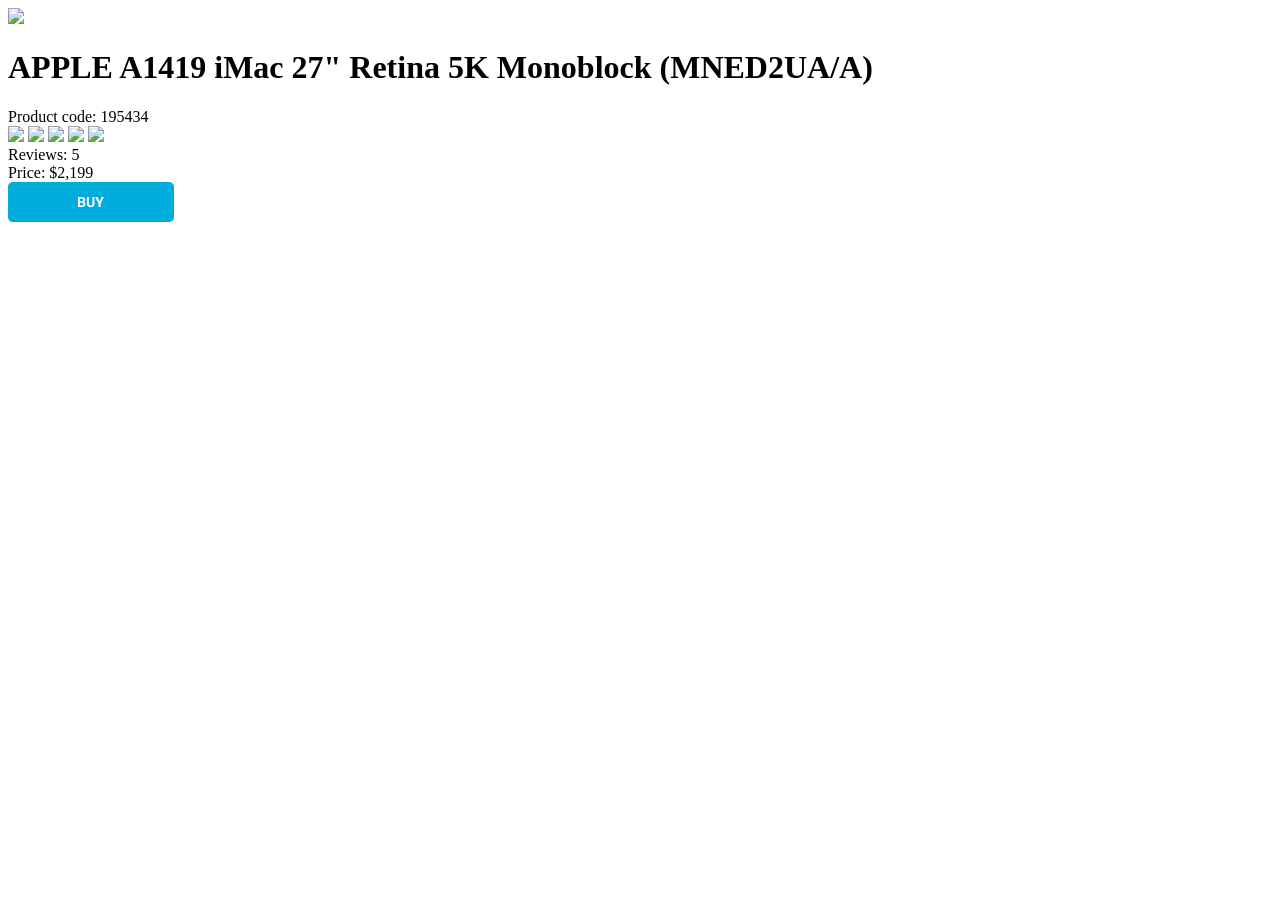
==== src/index.html @ 0b780779 "load solution" ====
<!--#region head-->
<!doctype html>
<html lang="en">
  <head>
    <meta charset="UTF-8" />
    <meta
      name="viewport"
      content="width=device-width, initial-scale=1.0"
    />
    <title>Product cards</title>
    <link rel="preconnect" href="https://fonts.googleapis.com">
<link rel="preconnect" href="https://fonts.gstatic.com" crossorigin>
<link href="https://fonts.googleapis.com/css2?family=Roboto:ital,wght@0,100..900;1,100..900&display=swap" rel="stylesheet">
    <link
      rel="stylesheet"
      href="./styles/index.scss"
    />
  </head>
  <!--#endregion-->
  <body>
    <header class="header"></header>
    <div class="header__top">
      <a href="#">
        <img src="images/imac.jpeg">
      </a>

<h1> APPLE A1419 iMac 27" Retina 5K Monoblock (MNED2UA/A)</h1>
<div class="top__head"></div>
    </div>
    </header>

    <aside class="product__code">
    <aside >Product code: 195434</aside>
    </aside>

      <div class="reviews__stars">
        <div class="reviews"></div>
        <div class="stars">
      <img src="images/star-active.svg" >
      <img src="images/star-active.svg" >
      <img src="images/star-active.svg" >
      <img src="images/star-active.svg" >
      <img src="images/star.svg">
        </div>
      <a class="icon__reviews">
        Reviews: 5
      </a>
      </div>
    </main>

    <div class="price__bottom">
      <div>
      Price:
      <a class="class__price">
        $2,199
      </a>
    </div>
    </div>

    <div class="buy__button">
      <img src="images/Button.png">
    </div>


  </body>
</html>
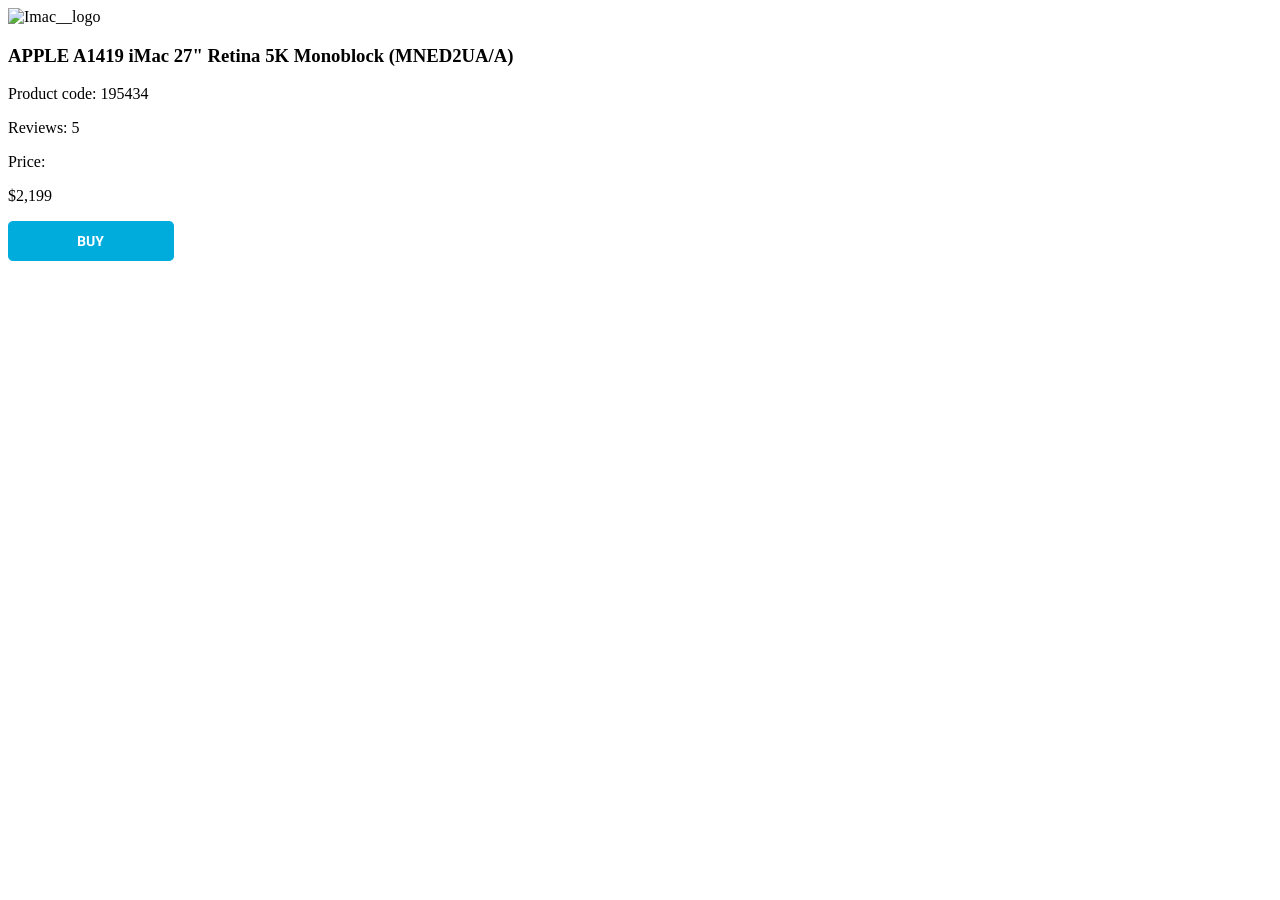
==== commit 86ceeef3: "not ready yet" ====
--- a/src/index.html
+++ b/src/index.html
@@ -17,50 +17,37 @@
     />
   </head>
   <!--#endregion-->
-  <body>
-    <header class="header"></header>
-    <div class="header__top">
-      <a href="#">
-        <img src="images/imac.jpeg">
-      </a>
+<body>
+    <div class="card" data-qa="card">
+      <img
+        src="images/imac.jpeg"
+        alt="Imac__logo"
+        class="card__image"
+      >
+      <div class="card__content">
+        <h3 class="card__title">APPLE A1419 iMac 27" Retina 5K Monoblock (MNED2UA/A)</h3>
+        <p class="card__code">Product code: 195434</p>
+        <div class="reviews">
+          <div class="reviews__stars stars stars--4">
+            <div class="stars__star"></div>
+            <div class="stars__star"></div>
+            <div class="stars__star"></div>
+            <div class="stars__star"></div>
+            <div class="stars__star"></div>
+          </div>
+          <p class="reviews__count">Reviews: 5</p>
+        </div>
+        <div class="price">
+          <p class="price__label">Price:</p>
+          <p class="price__value">$2,199</p>
+        </div>
+        <a href="#" class="button">
+          <img src="images/Button.png">
+        </a>
 
-<h1> APPLE A1419 iMac 27" Retina 5K Monoblock (MNED2UA/A)</h1>
-<div class="top__head"></div>
+      </div>
     </div>
-    </header>
-
-    <aside class="product__code">
-    <aside >Product code: 195434</aside>
-    </aside>
-
-      <div class="reviews__stars">
-        <div class="reviews"></div>
-        <div class="stars">
-      <img src="images/star-active.svg" >
-      <img src="images/star-active.svg" >
-      <img src="images/star-active.svg" >
-      <img src="images/star-active.svg" >
-      <img src="images/star.svg">
-        </div>
-      <a class="icon__reviews">
-        Reviews: 5
-      </a>
-      </div>
-    </main>
-
-    <div class="price__bottom">
-      <div>
-      Price:
-      <a class="class__price">
-        $2,199
-      </a>
-    </div>
-    </div>
-
-    <div class="buy__button">
-      <img src="images/Button.png">
-    </div>
+  </body>
 
 
-  </body>
-</html>
+
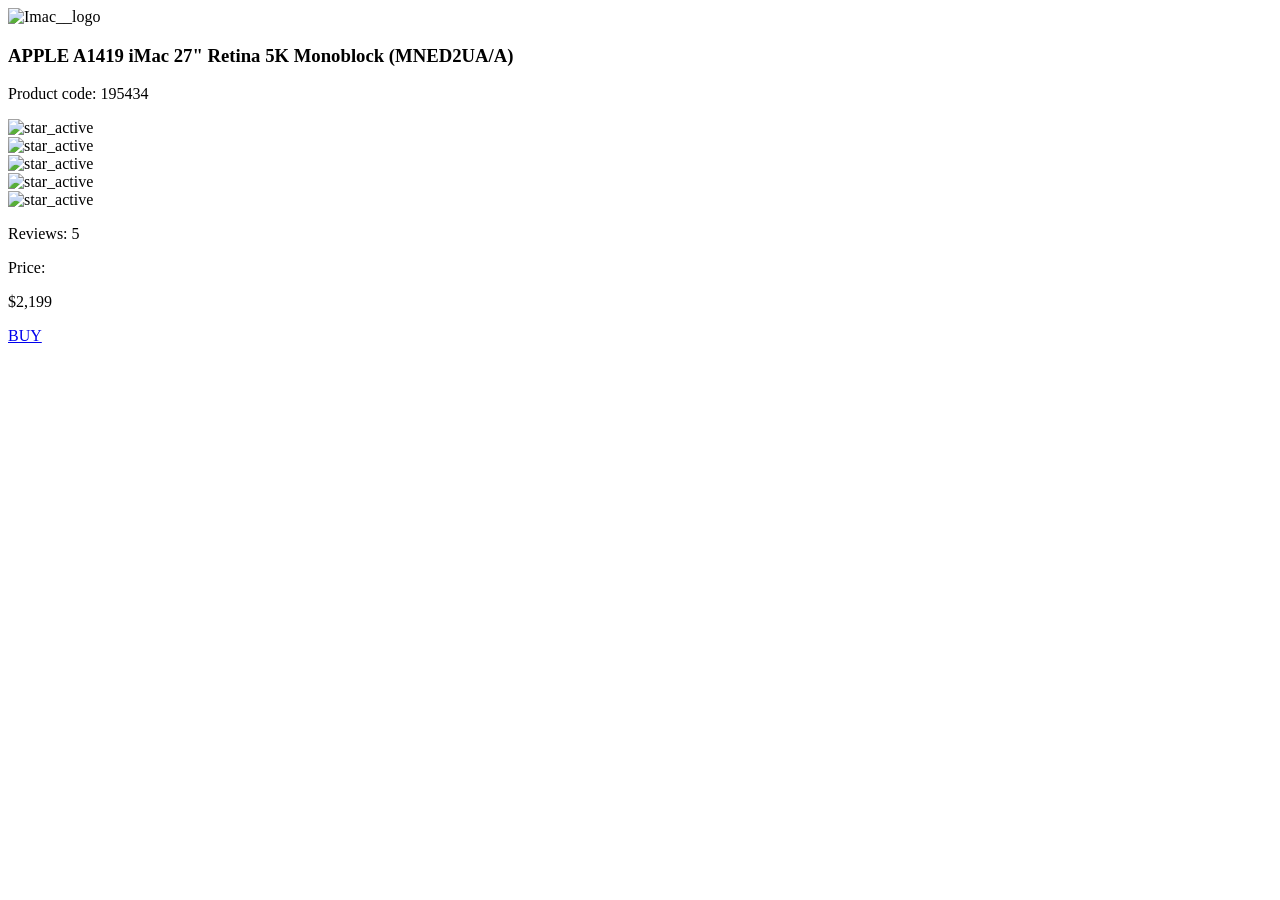
==== commit 731ba4c2: "task-5" ====
--- a/src/index.html
+++ b/src/index.html
@@ -8,46 +8,80 @@
       content="width=device-width, initial-scale=1.0"
     />
     <title>Product cards</title>
-    <link rel="preconnect" href="https://fonts.googleapis.com">
-<link rel="preconnect" href="https://fonts.gstatic.com" crossorigin>
-<link href="https://fonts.googleapis.com/css2?family=Roboto:ital,wght@0,100..900;1,100..900&display=swap" rel="stylesheet">
+    <link
+      rel="preconnect"
+      href="https://fonts.googleapis.com"
+    />
+    <link
+      rel="preconnect"
+      href="https://fonts.gstatic.com"
+      crossorigin="anonymous"
+    />
+    <link
+      href="https://fonts.googleapis.com/css2?family=Roboto:ital,wght@0,100..900;1,100..900&display=swap"
+      rel="stylesheet"
+    />
     <link
       rel="stylesheet"
       href="./styles/index.scss"
     />
   </head>
   <!--#endregion-->
-<body>
-    <div class="card" data-qa="card">
+  <body>
+    <div
+      class="card"
+      data-qa="card"
+    >
       <img
         src="images/imac.jpeg"
         alt="Imac__logo"
         class="card__image"
+      />
+      <h3 class="card__title">
+        APPLE A1419 iMac 27" Retina 5K Monoblock (MNED2UA/A)
+      </h3>
+      <p class="card__code">Product code: 195434</p>
+      <div class="reviews">
+        <div class="reviews__stars stars stars--4">
+          <div class="stars stars--1"></div>
+          <img
+            src="images/star-active.svg"
+            alt="star_active"
+          />
+          <div class="stars stars--2"></div>
+          <img
+            src="images/star-active.svg"
+            alt="star_active"
+          />
+          <div class="stars stars--3"></div>
+          <img
+            src="images/star-active.svg"
+            alt="star_active"
+          />
+          <div class="stars stars--4"></div>
+          <img
+            src="images/star-active.svg"
+            alt="star_active"
+          />
+          <div class="stars stars--5"></div>
+          <img
+            src="images/star.svg"
+            alt="star_active"
+          />
+        </div>
+        <p class="reviews__count">Reviews: 5</p>
+      </div>
+      <div class="price">
+        <p class="price__label">Price:</p>
+        <p class="price__value">$2,199</p>
+      </div>
+      <a
+        href="#"
+        class="buttom"
+        data-qa="hover"
       >
-      <div class="card__content">
-        <h3 class="card__title">APPLE A1419 iMac 27" Retina 5K Monoblock (MNED2UA/A)</h3>
-        <p class="card__code">Product code: 195434</p>
-        <div class="reviews">
-          <div class="reviews__stars stars stars--4">
-            <div class="stars__star"></div>
-            <div class="stars__star"></div>
-            <div class="stars__star"></div>
-            <div class="stars__star"></div>
-            <div class="stars__star"></div>
-          </div>
-          <p class="reviews__count">Reviews: 5</p>
-        </div>
-        <div class="price">
-          <p class="price__label">Price:</p>
-          <p class="price__value">$2,199</p>
-        </div>
-        <a href="#" class="button">
-          <img src="images/Button.png">
-        </a>
-
-      </div>
+        <span>BUY</span>
+      </a>
     </div>
   </body>
-
-
-
+</html>
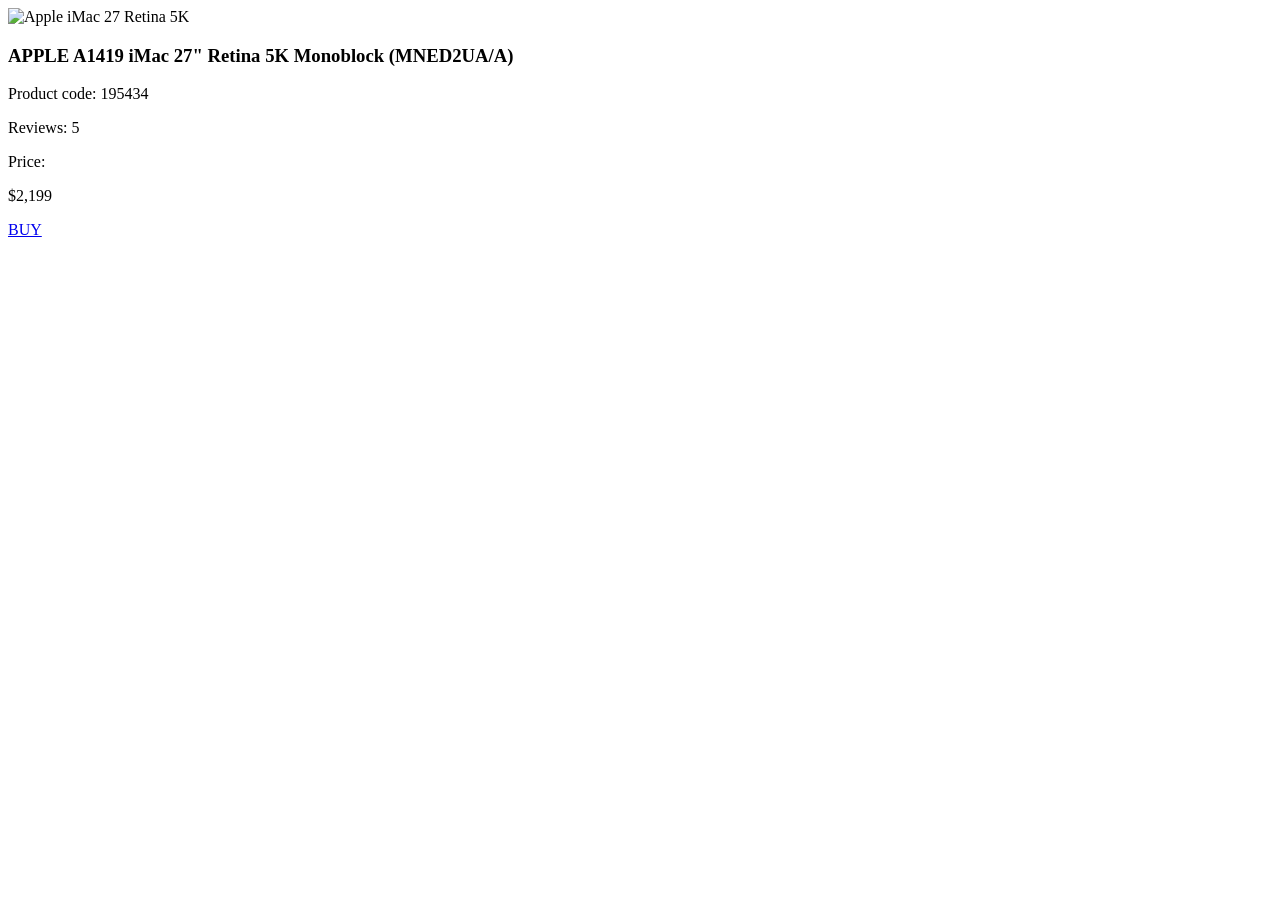
==== commit afcd5f9d: "task-5" ====
--- a/src/index.html
+++ b/src/index.html
@@ -34,7 +34,7 @@
     >
       <img
         src="images/imac.jpeg"
-        alt="Imac__logo"
+        alt="Apple iMac 27 Retina 5K"
         class="card__image"
       />
       <h3 class="card__title">
@@ -43,32 +43,13 @@
       <p class="card__code">Product code: 195434</p>
       <div class="reviews">
         <div class="reviews__stars stars stars--4">
-          <div class="stars stars--1"></div>
-          <img
-            src="images/star-active.svg"
-            alt="star_active"
-          />
-          <div class="stars stars--2"></div>
-          <img
-            src="images/star-active.svg"
-            alt="star_active"
-          />
-          <div class="stars stars--3"></div>
-          <img
-            src="images/star-active.svg"
-            alt="star_active"
-          />
-          <div class="stars stars--4"></div>
-          <img
-            src="images/star-active.svg"
-            alt="star_active"
-          />
-          <div class="stars stars--5"></div>
-          <img
-            src="images/star.svg"
-            alt="star_active"
-          />
+          <div class="stars__star"></div>
+          <div class="stars__star"></div>
+          <div class="stars__star"></div>
+          <div class="stars__star"></div>
+          <div class="stars__star"></div>
         </div>
+
         <p class="reviews__count">Reviews: 5</p>
       </div>
       <div class="price">
@@ -77,10 +58,10 @@
       </div>
       <a
         href="#"
-        class="buttom"
+        class="button"
         data-qa="hover"
       >
-        <span>BUY</span>
+        BUY
       </a>
     </div>
   </body>
